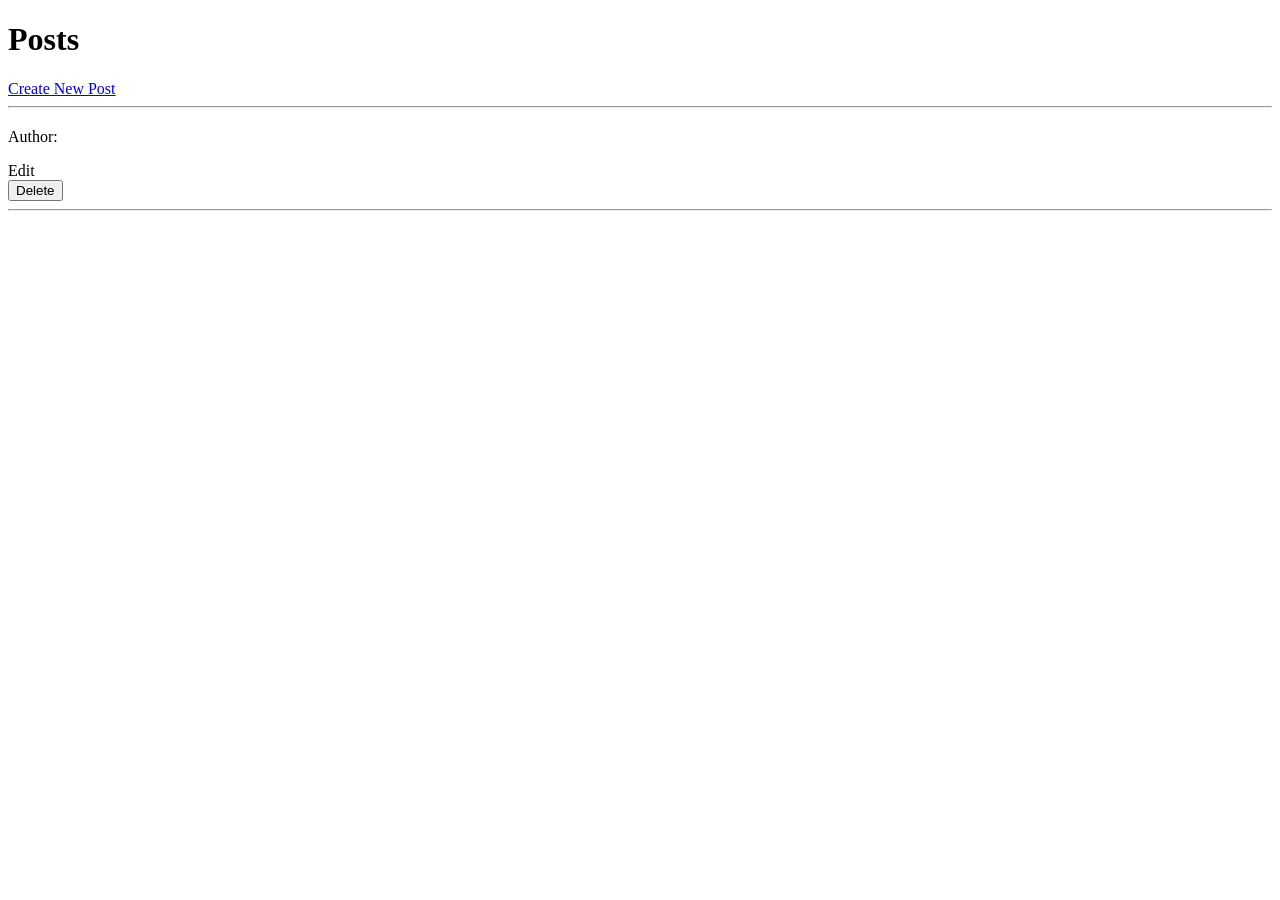
==== src/main/resources/templates/index.html @ c30632f0 "Add bulletin board project" ====
<!DOCTYPE html>
<html xmlns:th="http://www.thymeleaf.org">
<head>
    <title>Posts</title>
</head>
<body>

<h1>Posts</h1>

<!-- 新規投稿リンク -->
<a href="/posts/new">
    Create New Post
</a>

<hr>

<!-- 投稿一覧 -->
<div th:each="post : ${posts}">

    <!-- タイトル -->
    <h2 th:text="${post.title}"></h2>

    <!-- 内容 -->
    <p th:text="${post.content}"></p>

    <!-- 投稿者 -->
    <p>
        Author:
        <span th:text="${post.user.username}"></span>
    </p>

    <!-- 投稿者本人だけ表示 -->
    <div th:if="${#authentication.name == post.user.username}">

        <!-- 編集 -->
        <a th:href="@{/posts/edit/{id}(id=${post.id})}">
            Edit
        </a>

        <!-- 削除 -->
        <form th:action="@{/posts/delete/{id}(id=${post.id})}"
              method="post">

            <button type="submit">
                Delete
            </button>

        </form>

    </div>

    <hr>

</div>

</body>
</html>
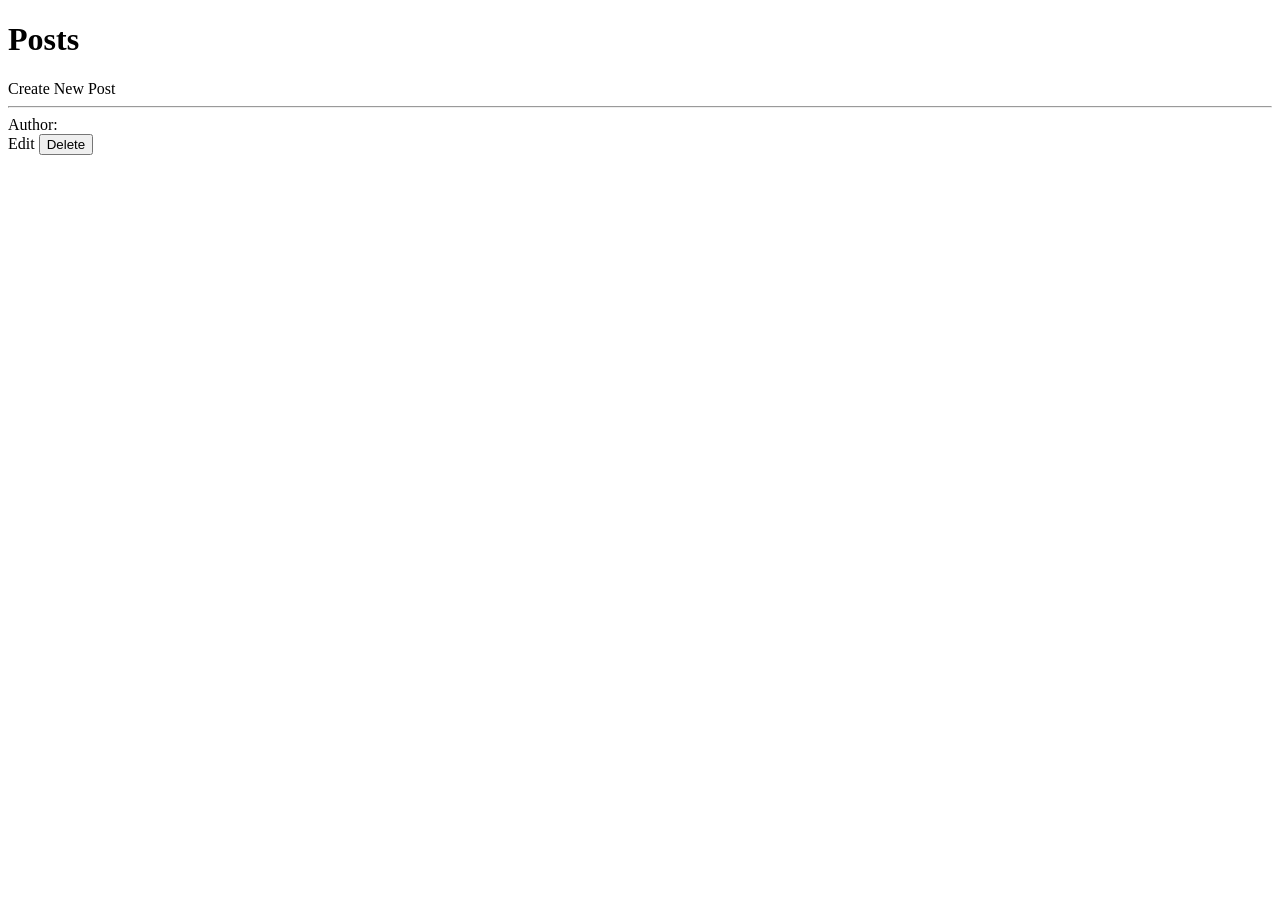
==== commit 3dddf715: "Fix login and index template errors" ====
--- a/src/main/resources/templates/index.html
+++ b/src/main/resources/templates/index.html
@@ -1,56 +1,53 @@
 <!DOCTYPE html>
 <html xmlns:th="http://www.thymeleaf.org">
 <head>
+    <meta charset="UTF-8">
     <title>Posts</title>
+    <link rel="stylesheet" th:href="@{/css/style.css}">
 </head>
 <body>
 
-<h1>Posts</h1>
+<div class="container">
+    <h1>Posts</h1>
 
-<!-- 新規投稿リンク -->
-<a href="/posts/new">
-    Create New Post
-</a>
-
-<hr>
-
-<!-- 投稿一覧 -->
-<div th:each="post : ${posts}">
-
-    <!-- タイトル -->
-    <h2 th:text="${post.title}"></h2>
-
-    <!-- 内容 -->
-    <p th:text="${post.content}"></p>
-
-    <!-- 投稿者 -->
-    <p>
-        Author:
-        <span th:text="${post.user.username}"></span>
-    </p>
-
-    <!-- 投稿者本人だけ表示 -->
-    <div th:if="${#authentication.name == post.user.username}">
-
-        <!-- 編集 -->
-        <a th:href="@{/posts/edit/{id}(id=${post.id})}">
-            Edit
-        </a>
-
-        <!-- 削除 -->
-        <form th:action="@{/posts/delete/{id}(id=${post.id})}"
-              method="post">
-
-            <button type="submit">
-                Delete
-            </button>
-
-        </form>
-
-    </div>
+    <!-- 新規投稿リンク -->
+    <a class="btn" th:href="@{/posts/new}">Create New Post</a>
 
     <hr>
 
+    <!-- 投稿一覧 -->
+    <div th:each="post : ${posts}" class="post-card">
+
+        <!-- タイトル -->
+        <div class="post-title" th:text="${post.title}"></div>
+
+        <!-- 内容 -->
+        <div class="post-content" th:text="${post.content}"></div>
+
+        <!-- 投稿者 -->
+        <div class="post-meta">
+            Author:
+            <span th:text="${post.user != null ? post.user.username : 'Unknown'}"></span>
+        </div>
+
+        <!-- 投稿者本人だけ編集・削除を表示 -->
+        <div th:if="${post.user != null and #authentication.name == post.user.username}">
+
+            <!-- 編集 -->
+            <a class="btn" th:href="@{/posts/edit/{id}(id=${post.id})}">
+                Edit
+            </a>
+
+            <!-- 削除 -->
+            <form th:action="@{/posts/delete/{id}(id=${post.id})}" method="post" style="display:inline;">
+                <button type="submit">
+                    Delete
+                </button>
+            </form>
+
+        </div>
+
+    </div>
 </div>
 
 </body>
